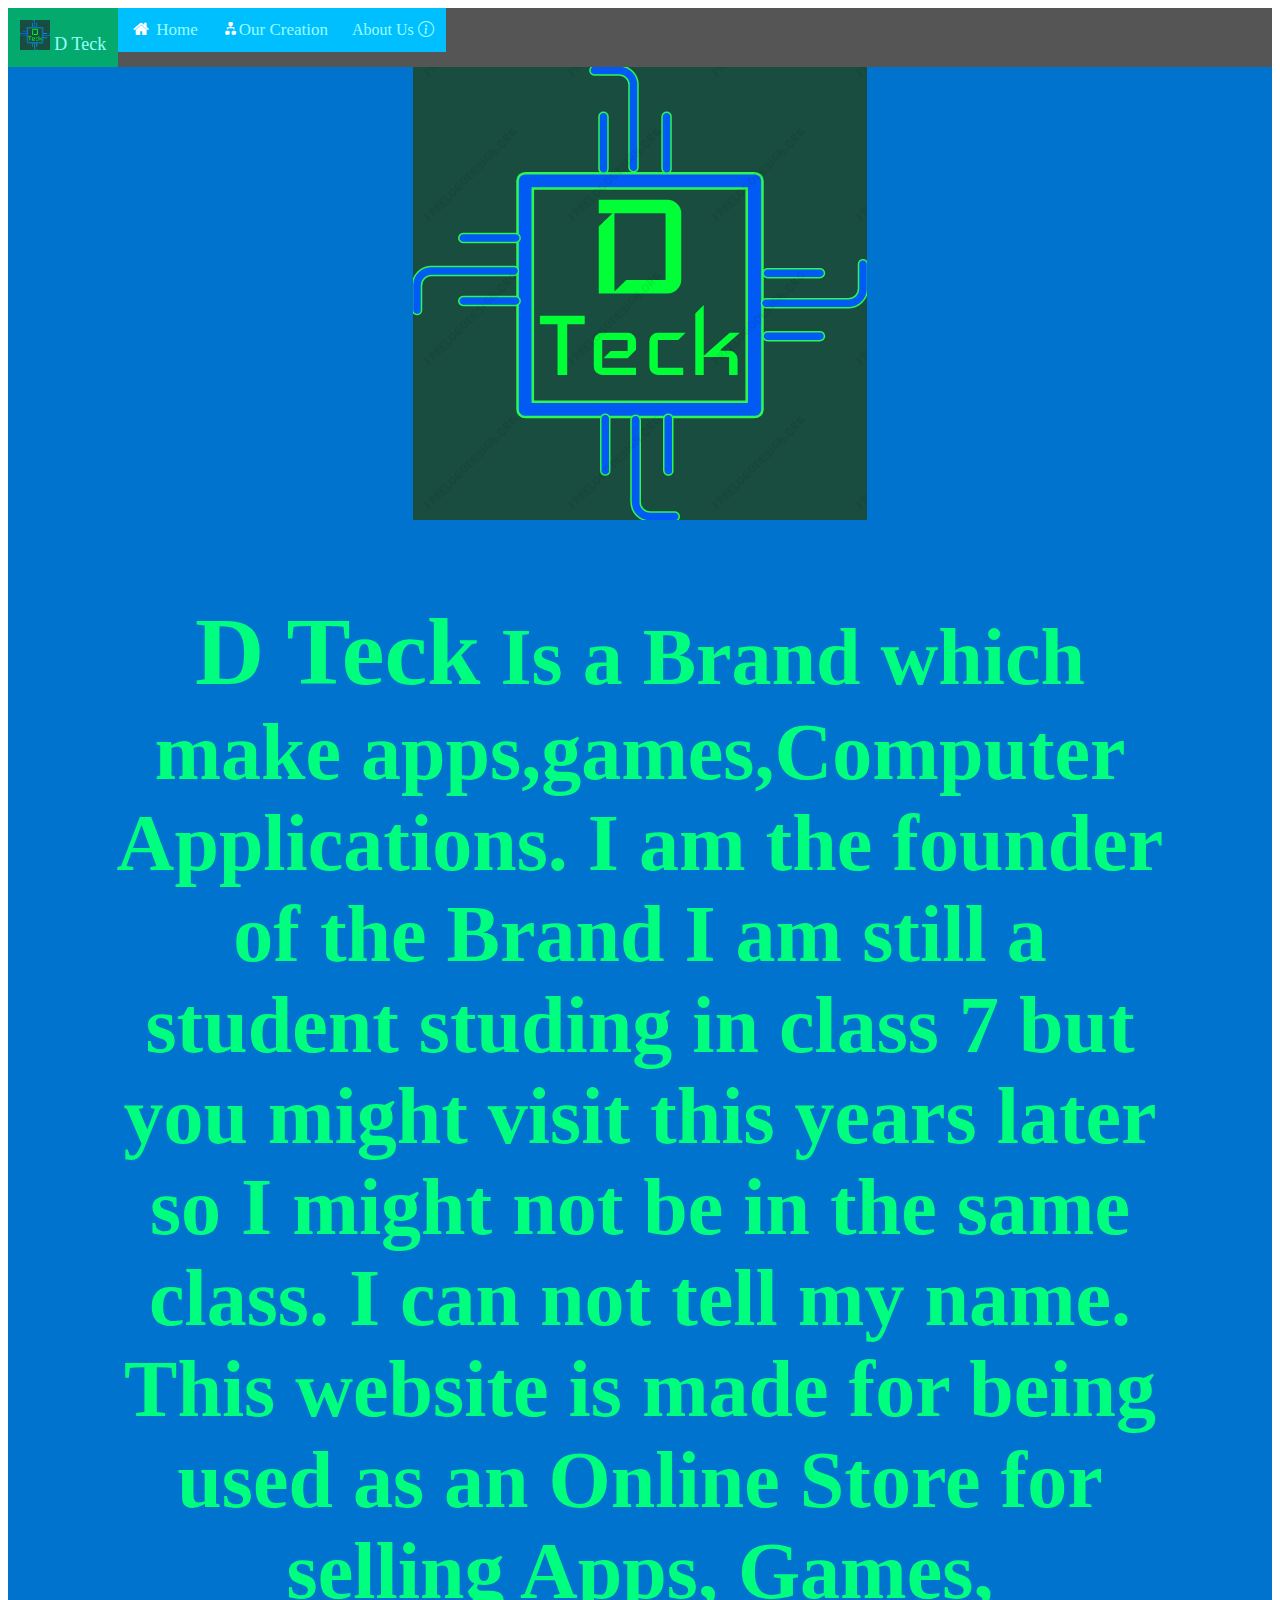
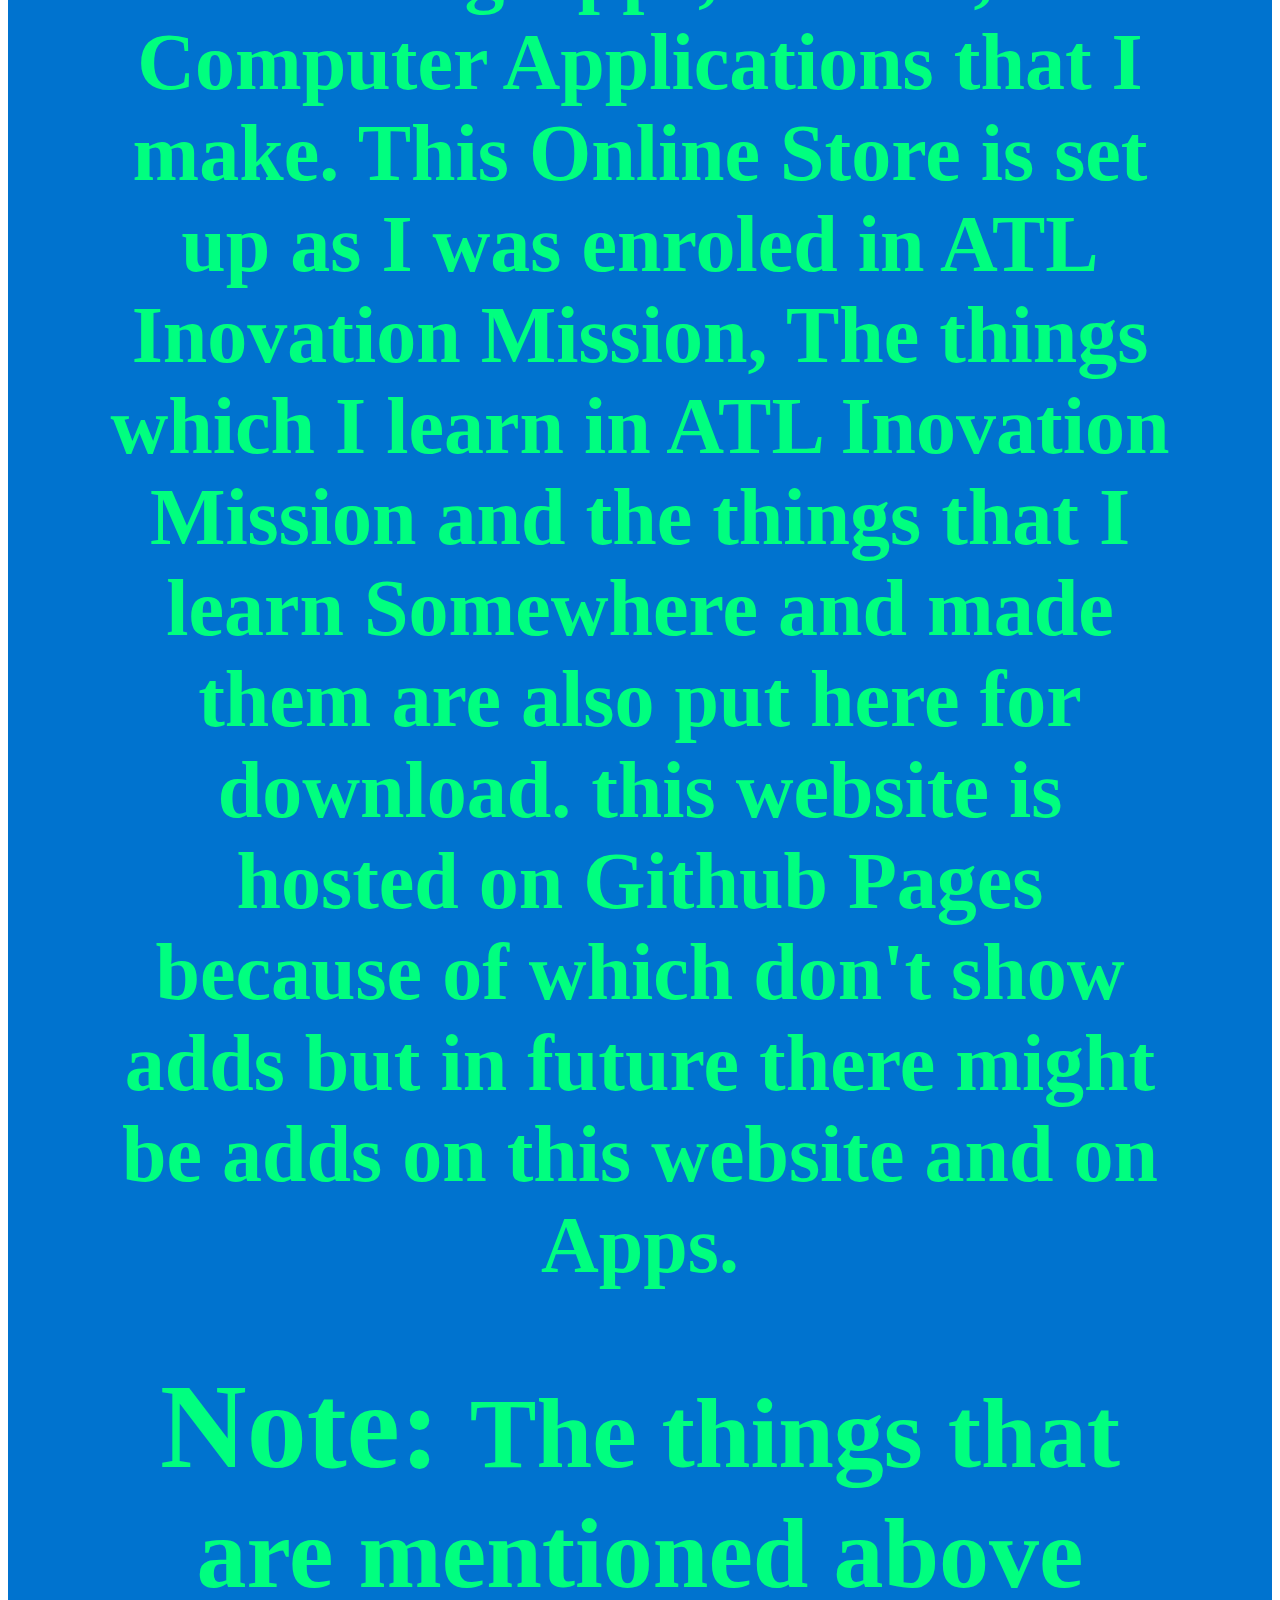
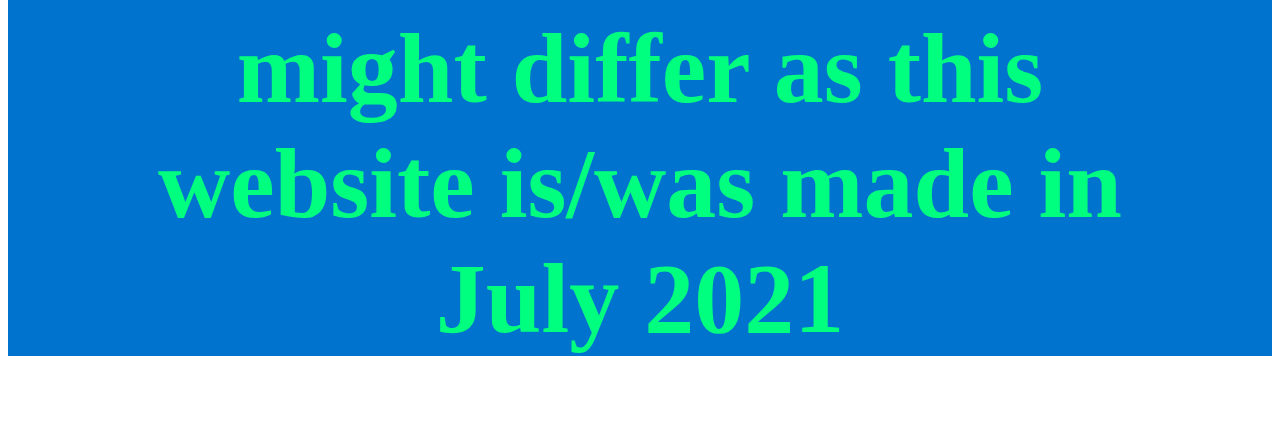
==== About Us.html @ 37e19cd1 "first commit" ====
<!DOCTYPE html>
<html lang="en">
<head>
    <meta charset="UTF-8">
    <meta http-equiv="X-UA-Compatible" content="IE=edge">
    <meta name="viewport" content="width=device-width, initial-scale=1.0">
    <title>D Teck - Our Creations</title>
    <link rel="stylesheet" href="https://cdnjs.cloudflare.com/ajax/libs/font-awesome/4.7.0/css/font-awesome.min.css">
    <link rel="stylesheet" href="style.css">
    <link rel="stylesheet" href="https://cdn.jsdelivr.net/npm/bootstrap-icons@1.5.0/font/bootstrap-icons.css">
    <link href="https://cdn.jsdelivr.net/npm/bootstrap@5.0.2/dist/css/bootstrap.min.css" rel="stylesheet" integrity="sha384-EVSTQN3/azprG1Anm3QDgpJLIm9Nao0Yz1ztcQTwFspd3yD65VohhpuuCOmLASjC" crossorigin="anonymous">
    <script src="https://cdn.jsdelivr.net/npm/bootstrap@5.0.2/dist/js/bootstrap.bundle.min.js" integrity="sha384-MrcW6ZMFYlzcLA8Nl+NtUVF0sA7MsXsP1UyJoMp4YLEuNSfAP+JcXn/tWtIaxVXM" crossorigin="anonymous"></script>
    <link rel="icon" type="image/ico" href="D Teck Logo.png">
</head>
<body>
    <nav>
        <div class="navbar">
            <a class="active" href="index.html">
                <img src="D Teck Logo.png" width="30" height="30" class="d-inline-block align-top" alt="D Teck Logo" loading="lazy">
                <font face="Monaco, Didot" color=#9AFEFF size=4>D Teck</font> 
              </a>
            <a align=left class="active3" href="index.html"><i class="fa fa-fw fa-home"></i> <font color=#9AFEFF>Home</font></a>
            <a align=left class="active3" href="Our Creation.html"><i class="bi bi-diagram-2-fill"></i><font color=#9AFEFF>Our Creation</font></a>
            <a align=left class="active3" href="About Us"><font color=#9AFEFF size=3.5>About Us <i class="bi bi-info-circle"></i></font></a>
        </div>
    </nav>
    <main >
        <div style="padding-left: 100px; padding-right: 100px; background-color: #0073cf;" >
            <div align=center><img  src="D Teck Logo.png" alt="D Teck Logo"></div>
            <br>
            <font color=#00ff7f>
                <h1 align=center style="font-family:Georgia, 'Times New Roman', Times, serif; font-size: 80px;"><big>D Teck</big> Is a Brand which make apps,games,Computer Applications. I am the founder of the Brand I am still a student studing in class 7 but you might visit this years later so I might not be in the same class. I can not tell my name. This website is made for being used as an Online Store for selling Apps, Games, Computer Applications that I make. This Online Store is set up as I was enroled in ATL Inovation Mission, The things which I learn in ATL Inovation Mission and the things that I learn Somewhere and made them are also put here for download. this website is hosted on Github Pages because of which don't show adds but in future there might be adds on this website and on Apps. </h1>
            <h1 align=center style="font-family:Georgia, 'Times New Roman', Times, serif; font-size: 100px;"><Big>Note: </Big> The things that are mentioned above might differ as this website is/was made in July 2021 </h1>
            </font>
        </div>
    </main>
        <font id="aboutUs" color=#0073cf >
            
        </font>
</body>
</html>
---- style.css ----
/* Style the navigation bar */
.navbar {
  width: 100%;
  background-color: #555;
  overflow: auto;
}

/* Navbar links */
.navbar a {
  float: left;
  text-align: center;
  padding: 12px;
  color: white;
  text-decoration: none;
  font-size: 17px;
}

/* Navbar links on mouse-over */
.navbar a:hover {
  background-color: #2E8B57;
}

/* Current/active navbar link */
.active {
  background-color: #04AA6D;
}

.active2 {
    background-color: #157DEC;
  }

.active3 {
  background-color: #00BFFF;
}


/* Add responsiveness - will automatically display the navbar vertically instead of horizontally on screens less than 500 pixels */
@media screen and (max-width: 500px) {
  .navbar a {
    float: none;
    display: block;
  }
}
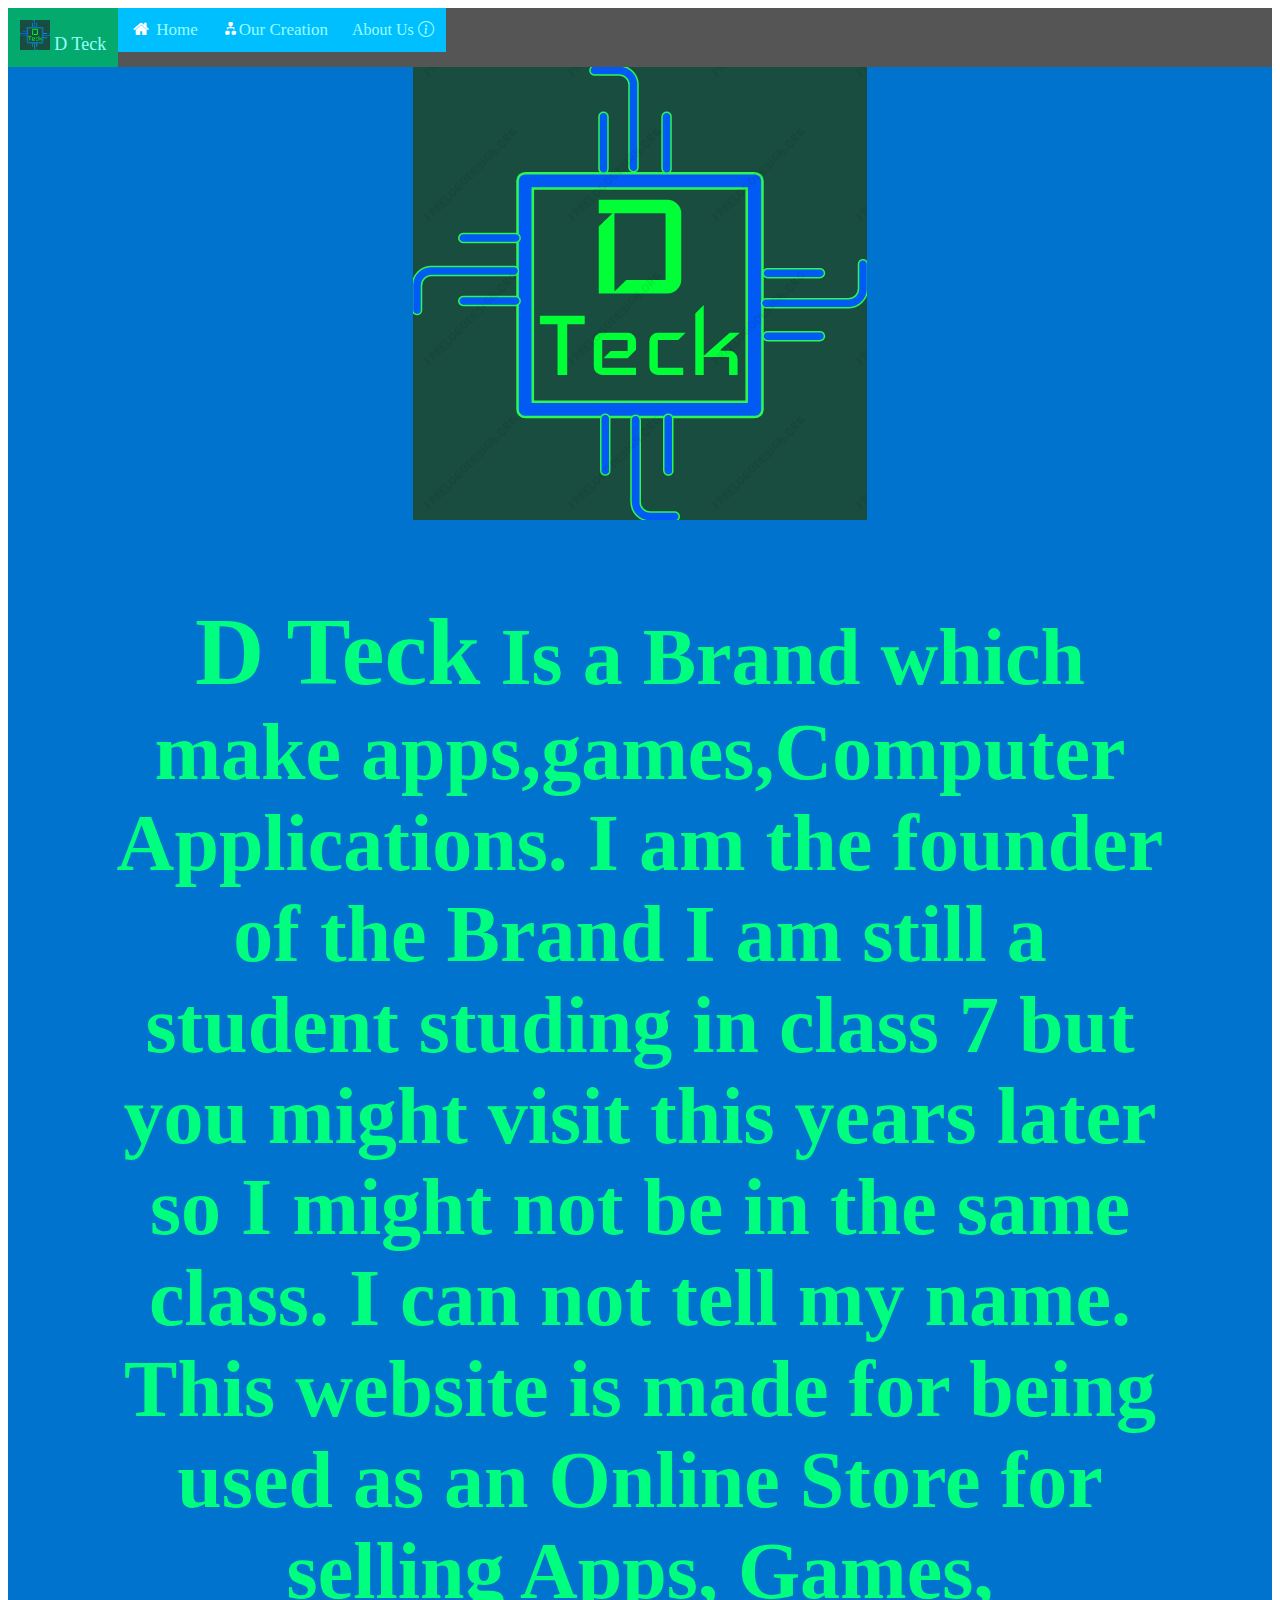
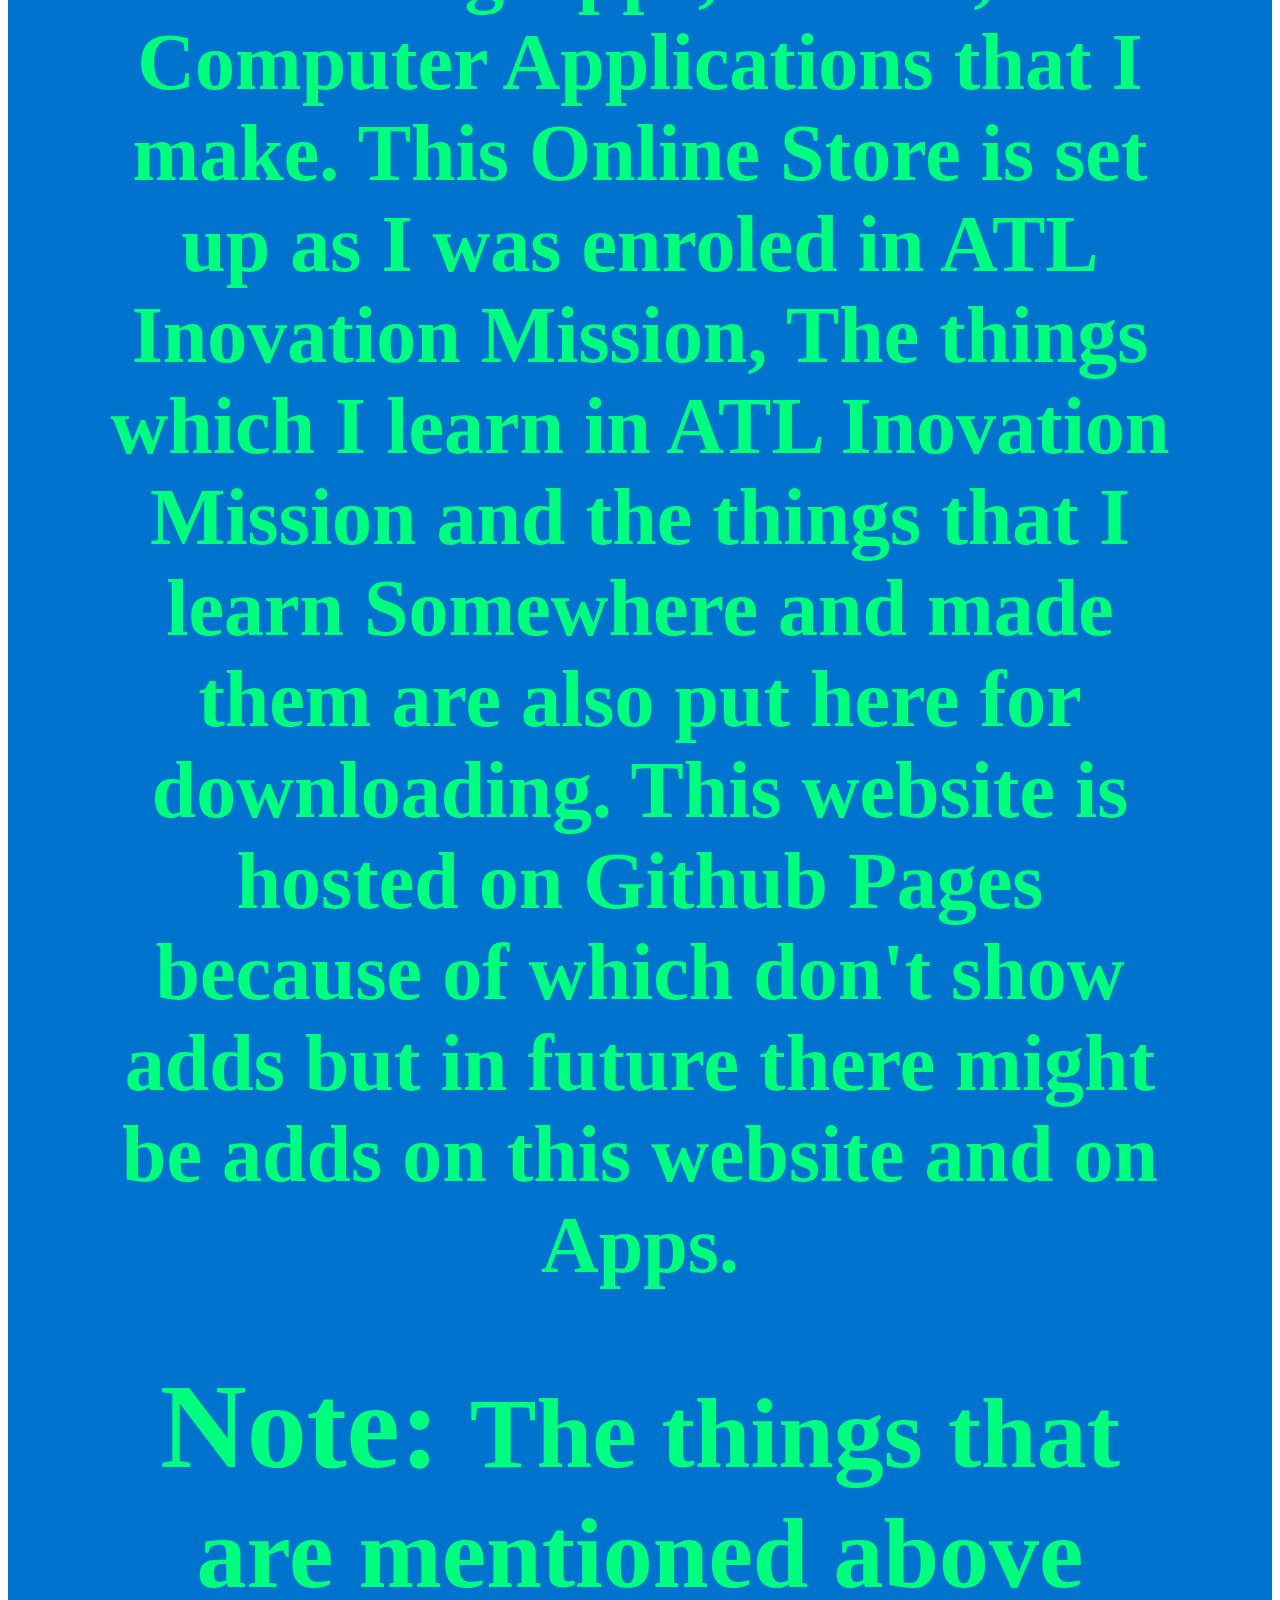
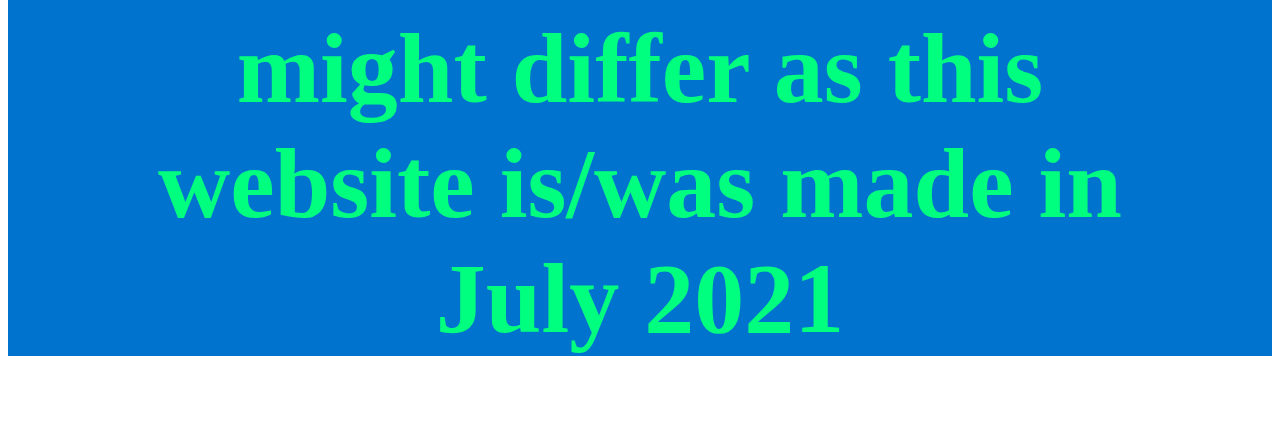
==== commit ef98defb: "Update About Us.html" ====
--- a/About Us.html
+++ b/About Us.html
@@ -29,7 +29,7 @@
             <div align=center><img  src="D Teck Logo.png" alt="D Teck Logo"></div>
             <br>
             <font color=#00ff7f>
-                <h1 align=center style="font-family:Georgia, 'Times New Roman', Times, serif; font-size: 80px;"><big>D Teck</big> Is a Brand which make apps,games,Computer Applications. I am the founder of the Brand I am still a student studing in class 7 but you might visit this years later so I might not be in the same class. I can not tell my name. This website is made for being used as an Online Store for selling Apps, Games, Computer Applications that I make. This Online Store is set up as I was enroled in ATL Inovation Mission, The things which I learn in ATL Inovation Mission and the things that I learn Somewhere and made them are also put here for download. this website is hosted on Github Pages because of which don't show adds but in future there might be adds on this website and on Apps. </h1>
+                <h1 align=center style="font-family:Georgia, 'Times New Roman', Times, serif; font-size: 80px;"><big>D Teck</big> Is a Brand which make apps,games,Computer Applications. I am the founder of the Brand I am still a student studing in class 7 but you might visit this years later so I might not be in the same class. I can not tell my name. This website is made for being used as an Online Store for selling Apps, Games, Computer Applications that I make. This Online Store is set up as I was enroled in ATL Inovation Mission, The things which I learn in ATL Inovation Mission and the things that I learn Somewhere and made them are also put here for downloading. This website is hosted on Github Pages because of which don't show adds but in future there might be adds on this website and on Apps. </h1>
             <h1 align=center style="font-family:Georgia, 'Times New Roman', Times, serif; font-size: 100px;"><Big>Note: </Big> The things that are mentioned above might differ as this website is/was made in July 2021 </h1>
             </font>
         </div>
@@ -38,4 +38,4 @@
             
         </font>
 </body>
-</html>+</html>
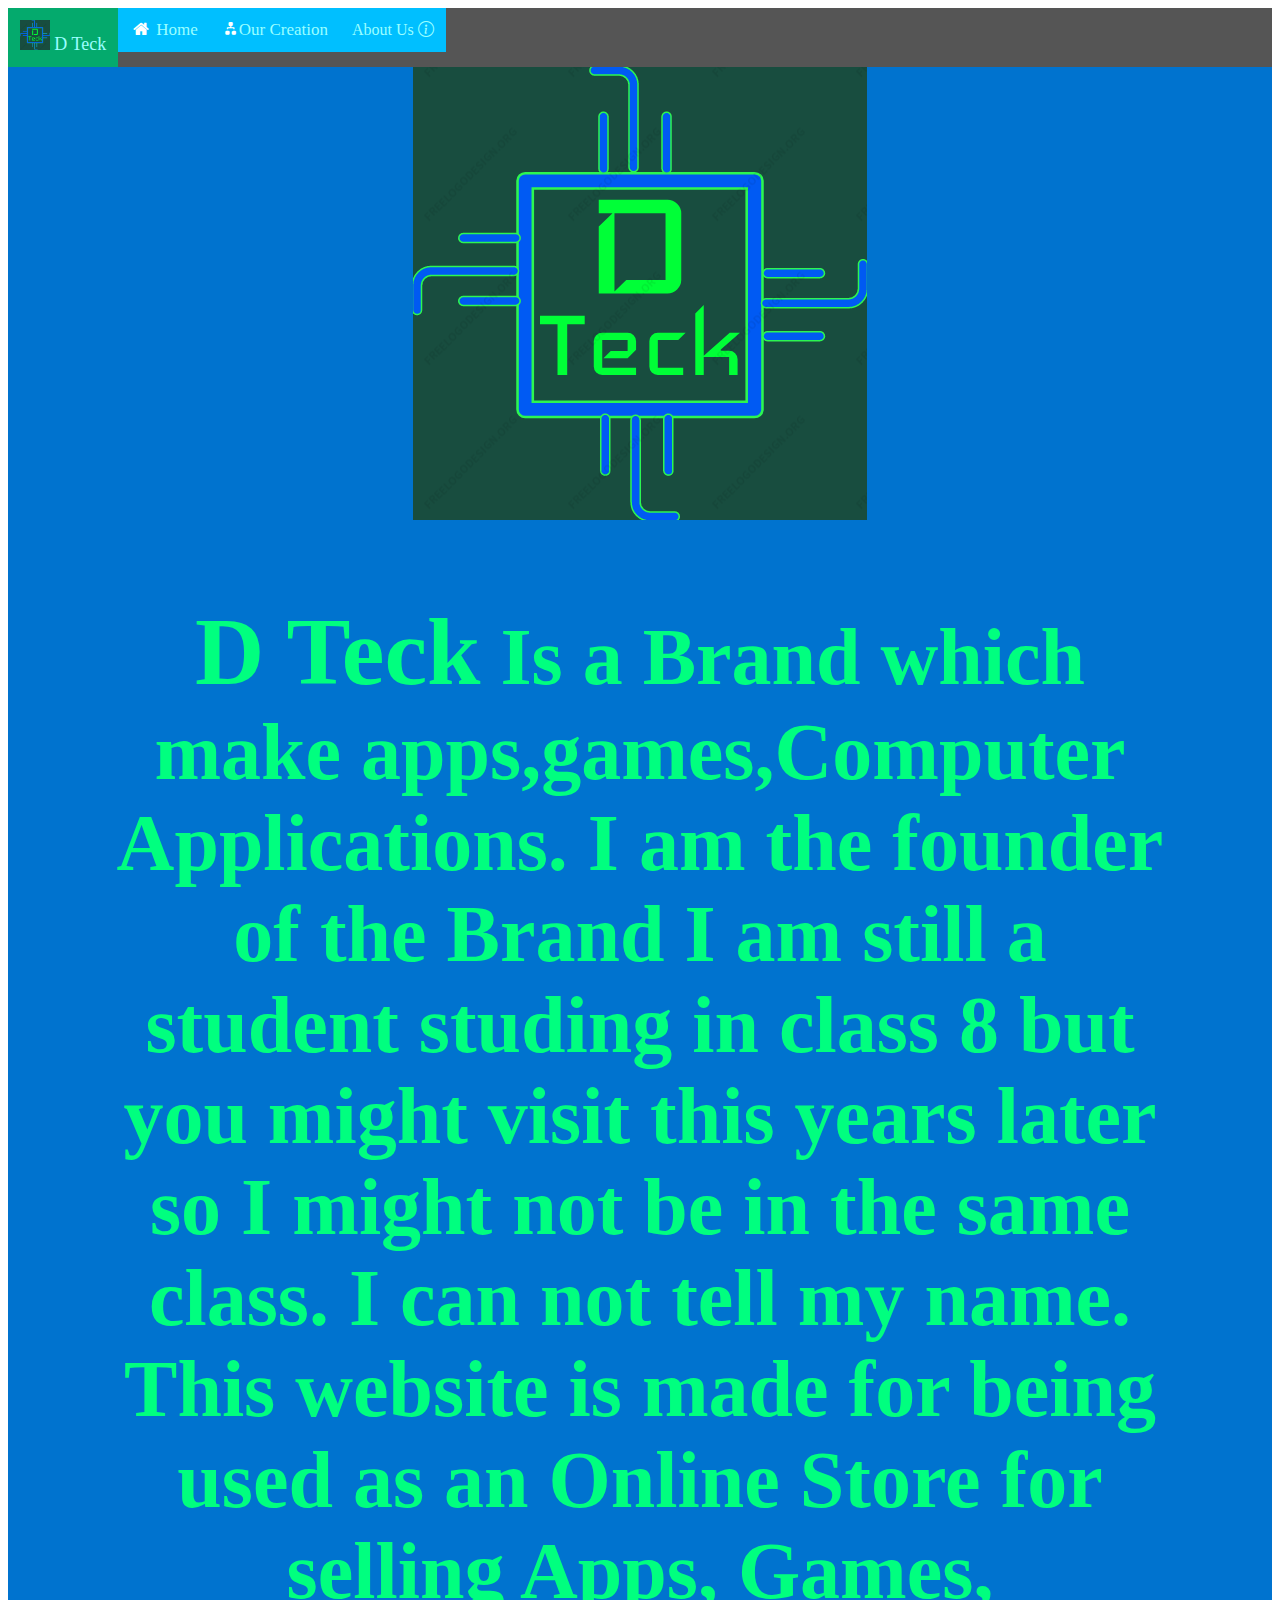
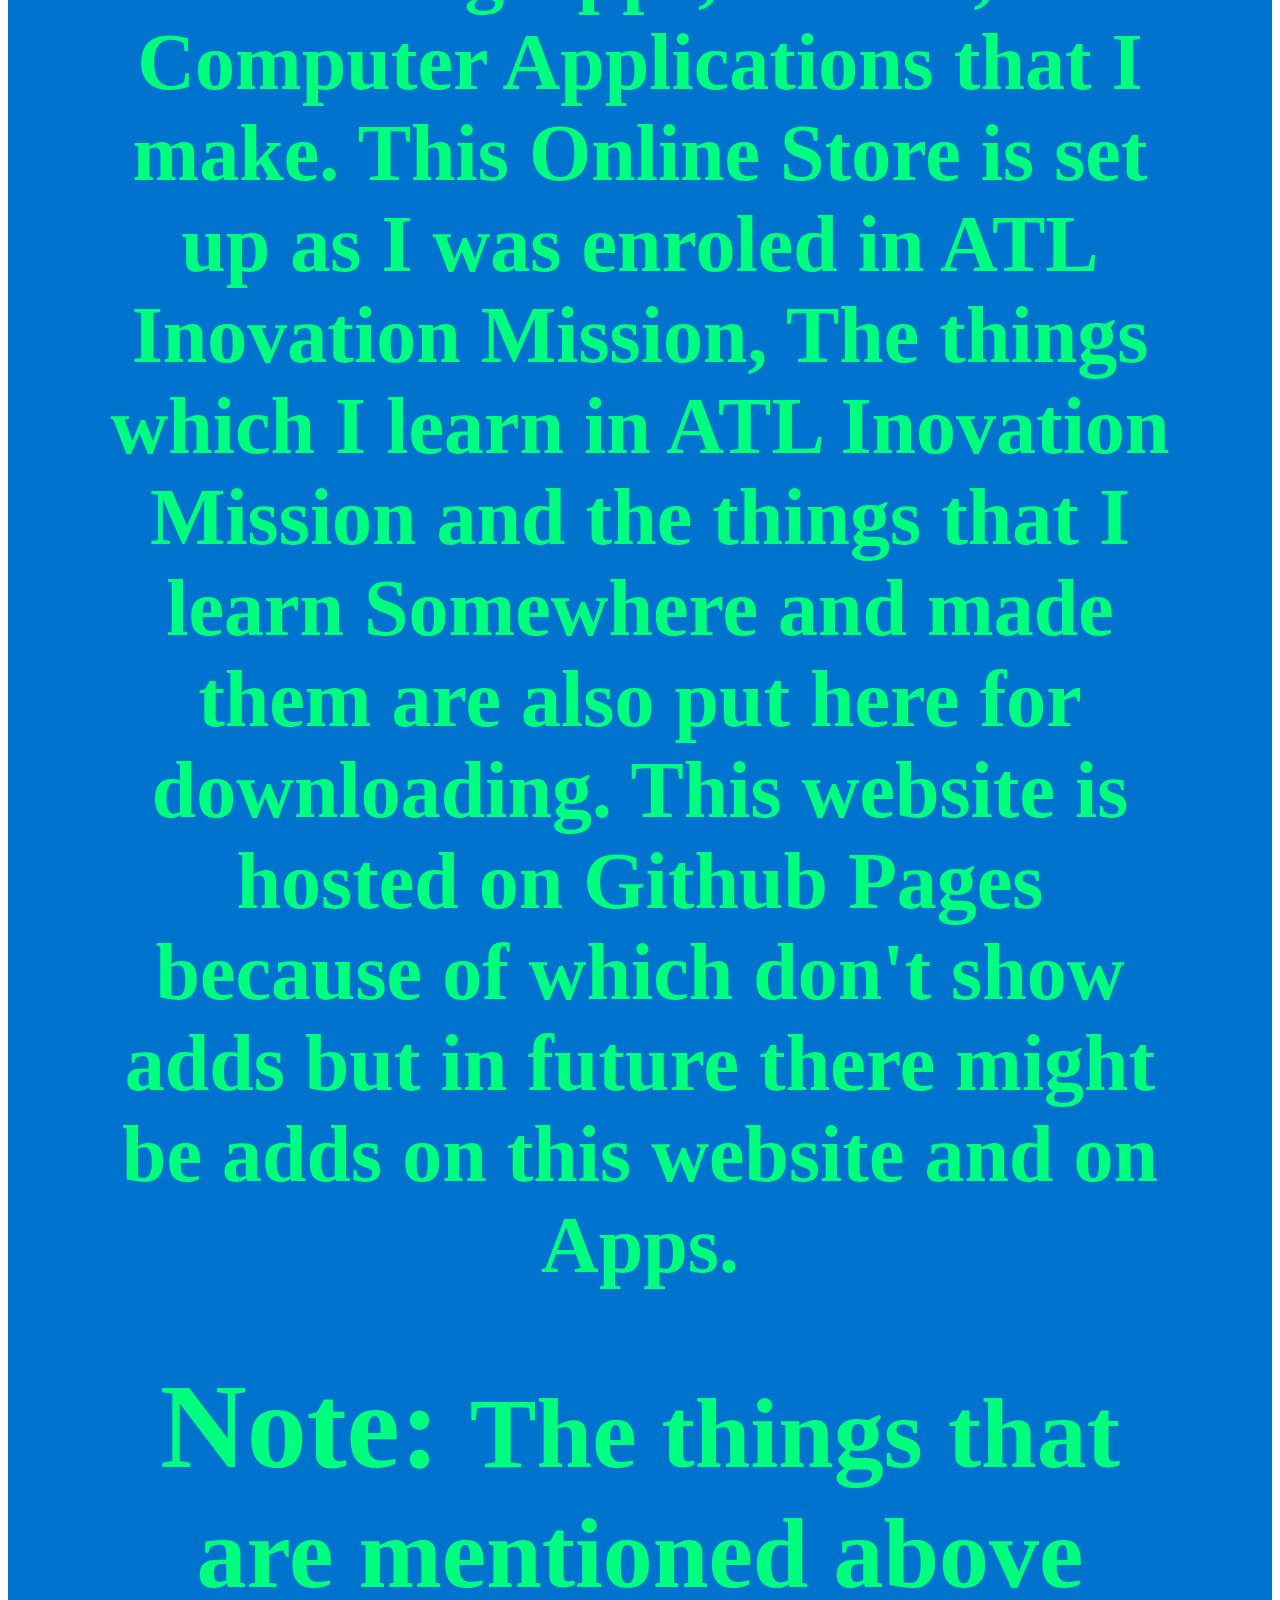
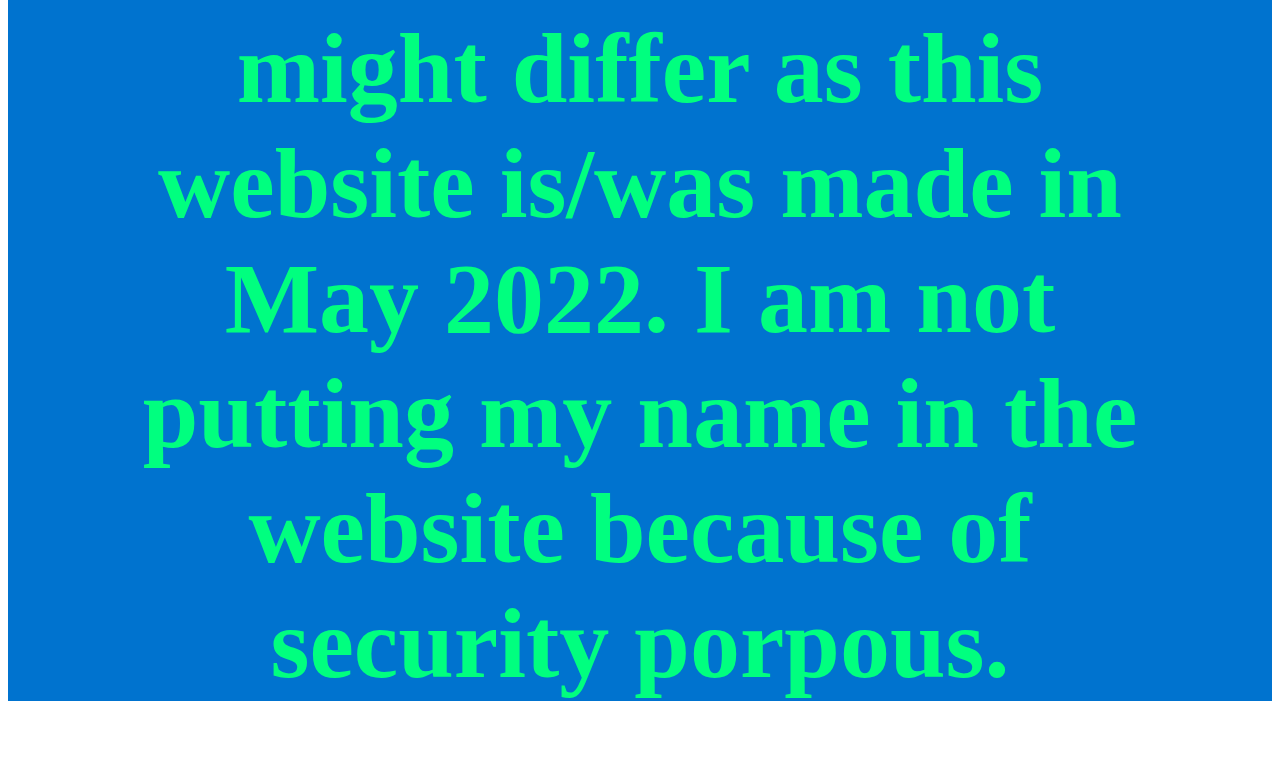
==== commit aa02ea76: "Update About Us.html" ====
--- a/About Us.html
+++ b/About Us.html
@@ -1,41 +1,41 @@
-<!DOCTYPE html>
-<html lang="en">
-<head>
-    <meta charset="UTF-8">
-    <meta http-equiv="X-UA-Compatible" content="IE=edge">
-    <meta name="viewport" content="width=device-width, initial-scale=1.0">
-    <title>D Teck - Our Creations</title>
-    <link rel="stylesheet" href="https://cdnjs.cloudflare.com/ajax/libs/font-awesome/4.7.0/css/font-awesome.min.css">
-    <link rel="stylesheet" href="style.css">
-    <link rel="stylesheet" href="https://cdn.jsdelivr.net/npm/bootstrap-icons@1.5.0/font/bootstrap-icons.css">
-    <link href="https://cdn.jsdelivr.net/npm/bootstrap@5.0.2/dist/css/bootstrap.min.css" rel="stylesheet" integrity="sha384-EVSTQN3/azprG1Anm3QDgpJLIm9Nao0Yz1ztcQTwFspd3yD65VohhpuuCOmLASjC" crossorigin="anonymous">
-    <script src="https://cdn.jsdelivr.net/npm/bootstrap@5.0.2/dist/js/bootstrap.bundle.min.js" integrity="sha384-MrcW6ZMFYlzcLA8Nl+NtUVF0sA7MsXsP1UyJoMp4YLEuNSfAP+JcXn/tWtIaxVXM" crossorigin="anonymous"></script>
-    <link rel="icon" type="image/ico" href="D Teck Logo.png">
-</head>
-<body>
-    <nav>
-        <div class="navbar">
-            <a class="active" href="index.html">
-                <img src="D Teck Logo.png" width="30" height="30" class="d-inline-block align-top" alt="D Teck Logo" loading="lazy">
-                <font face="Monaco, Didot" color=#9AFEFF size=4>D Teck</font> 
-              </a>
-            <a align=left class="active3" href="index.html"><i class="fa fa-fw fa-home"></i> <font color=#9AFEFF>Home</font></a>
-            <a align=left class="active3" href="Our Creation.html"><i class="bi bi-diagram-2-fill"></i><font color=#9AFEFF>Our Creation</font></a>
-            <a align=left class="active3" href="About Us"><font color=#9AFEFF size=3.5>About Us <i class="bi bi-info-circle"></i></font></a>
-        </div>
-    </nav>
-    <main >
-        <div style="padding-left: 100px; padding-right: 100px; background-color: #0073cf;" >
-            <div align=center><img  src="D Teck Logo.png" alt="D Teck Logo"></div>
-            <br>
-            <font color=#00ff7f>
-                <h1 align=center style="font-family:Georgia, 'Times New Roman', Times, serif; font-size: 80px;"><big>D Teck</big> Is a Brand which make apps,games,Computer Applications. I am the founder of the Brand I am still a student studing in class 7 but you might visit this years later so I might not be in the same class. I can not tell my name. This website is made for being used as an Online Store for selling Apps, Games, Computer Applications that I make. This Online Store is set up as I was enroled in ATL Inovation Mission, The things which I learn in ATL Inovation Mission and the things that I learn Somewhere and made them are also put here for downloading. This website is hosted on Github Pages because of which don't show adds but in future there might be adds on this website and on Apps. </h1>
-            <h1 align=center style="font-family:Georgia, 'Times New Roman', Times, serif; font-size: 100px;"><Big>Note: </Big> The things that are mentioned above might differ as this website is/was made in July 2021 </h1>
-            </font>
-        </div>
-    </main>
-        <font id="aboutUs" color=#0073cf >
-            
-        </font>
-</body>
-</html>
+<!DOCTYPE html>
+<html lang="en">
+<head>
+    <meta charset="UTF-8">
+    <meta http-equiv="X-UA-Compatible" content="IE=edge">
+    <meta name="viewport" content="width=device-width, initial-scale=1.0">
+    <title>D Teck - Our Creations</title>
+    <link rel="stylesheet" href="https://cdnjs.cloudflare.com/ajax/libs/font-awesome/4.7.0/css/font-awesome.min.css">
+    <link rel="stylesheet" href="style.css">
+    <link rel="stylesheet" href="https://cdn.jsdelivr.net/npm/bootstrap-icons@1.5.0/font/bootstrap-icons.css">
+    <link href="https://cdn.jsdelivr.net/npm/bootstrap@5.0.2/dist/css/bootstrap.min.css" rel="stylesheet" integrity="sha384-EVSTQN3/azprG1Anm3QDgpJLIm9Nao0Yz1ztcQTwFspd3yD65VohhpuuCOmLASjC" crossorigin="anonymous">
+    <script src="https://cdn.jsdelivr.net/npm/bootstrap@5.0.2/dist/js/bootstrap.bundle.min.js" integrity="sha384-MrcW6ZMFYlzcLA8Nl+NtUVF0sA7MsXsP1UyJoMp4YLEuNSfAP+JcXn/tWtIaxVXM" crossorigin="anonymous"></script>
+    <link rel="icon" type="image/ico" href="D Teck Logo.png">
+</head>
+<body>
+    <nav>
+        <div class="navbar">
+            <a class="active" href="index.html">
+                <img src="D Teck Logo.png" width="30" height="30" class="d-inline-block align-top" alt="D Teck Logo" loading="lazy">
+                <font face="Monaco, Didot" color=#9AFEFF size=4>D Teck</font> 
+              </a>
+            <a align=left class="active3" href="index.html"><i class="fa fa-fw fa-home"></i> <font color=#9AFEFF>Home</font></a>
+            <a align=left class="active3" href="Our Creation.html"><i class="bi bi-diagram-2-fill"></i><font color=#9AFEFF>Our Creation</font></a>
+            <a align=left class="active3" href="About Us"><font color=#9AFEFF size=3.5>About Us <i class="bi bi-info-circle"></i></font></a>
+        </div>
+    </nav>
+    <main >
+        <div style="padding-left: 100px; padding-right: 100px; background-color: #0073cf;" >
+            <div align=center><img  src="D Teck Logo.png" alt="D Teck Logo"></div>
+            <br>
+            <font color=#00ff7f>
+                <h1 align=center style="font-family:Georgia, 'Times New Roman', Times, serif; font-size: 80px;"><big>D Teck</big> Is a Brand which make apps,games,Computer Applications. I am the founder of the Brand I am still a student studing in class 8 but you might visit this years later so I might not be in the same class. I can not tell my name. This website is made for being used as an Online Store for selling Apps, Games, Computer Applications that I make. This Online Store is set up as I was enroled in ATL Inovation Mission, The things which I learn in ATL Inovation Mission and the things that I learn Somewhere and made them are also put here for downloading. This website is hosted on Github Pages because of which don't show adds but in future there might be adds on this website and on Apps. </h1>
+            <h1 align=center style="font-family:Georgia, 'Times New Roman', Times, serif; font-size: 100px;"><Big>Note: </Big> The things that are mentioned above might differ as this website is/was made in May 2022. I am not putting my name in the website because of security porpous. </h1>
+            </font>
+        </div>
+    </main>
+        <font id="aboutUs" color=#0073cf >
+            
+        </font>
+</body>
+</html>
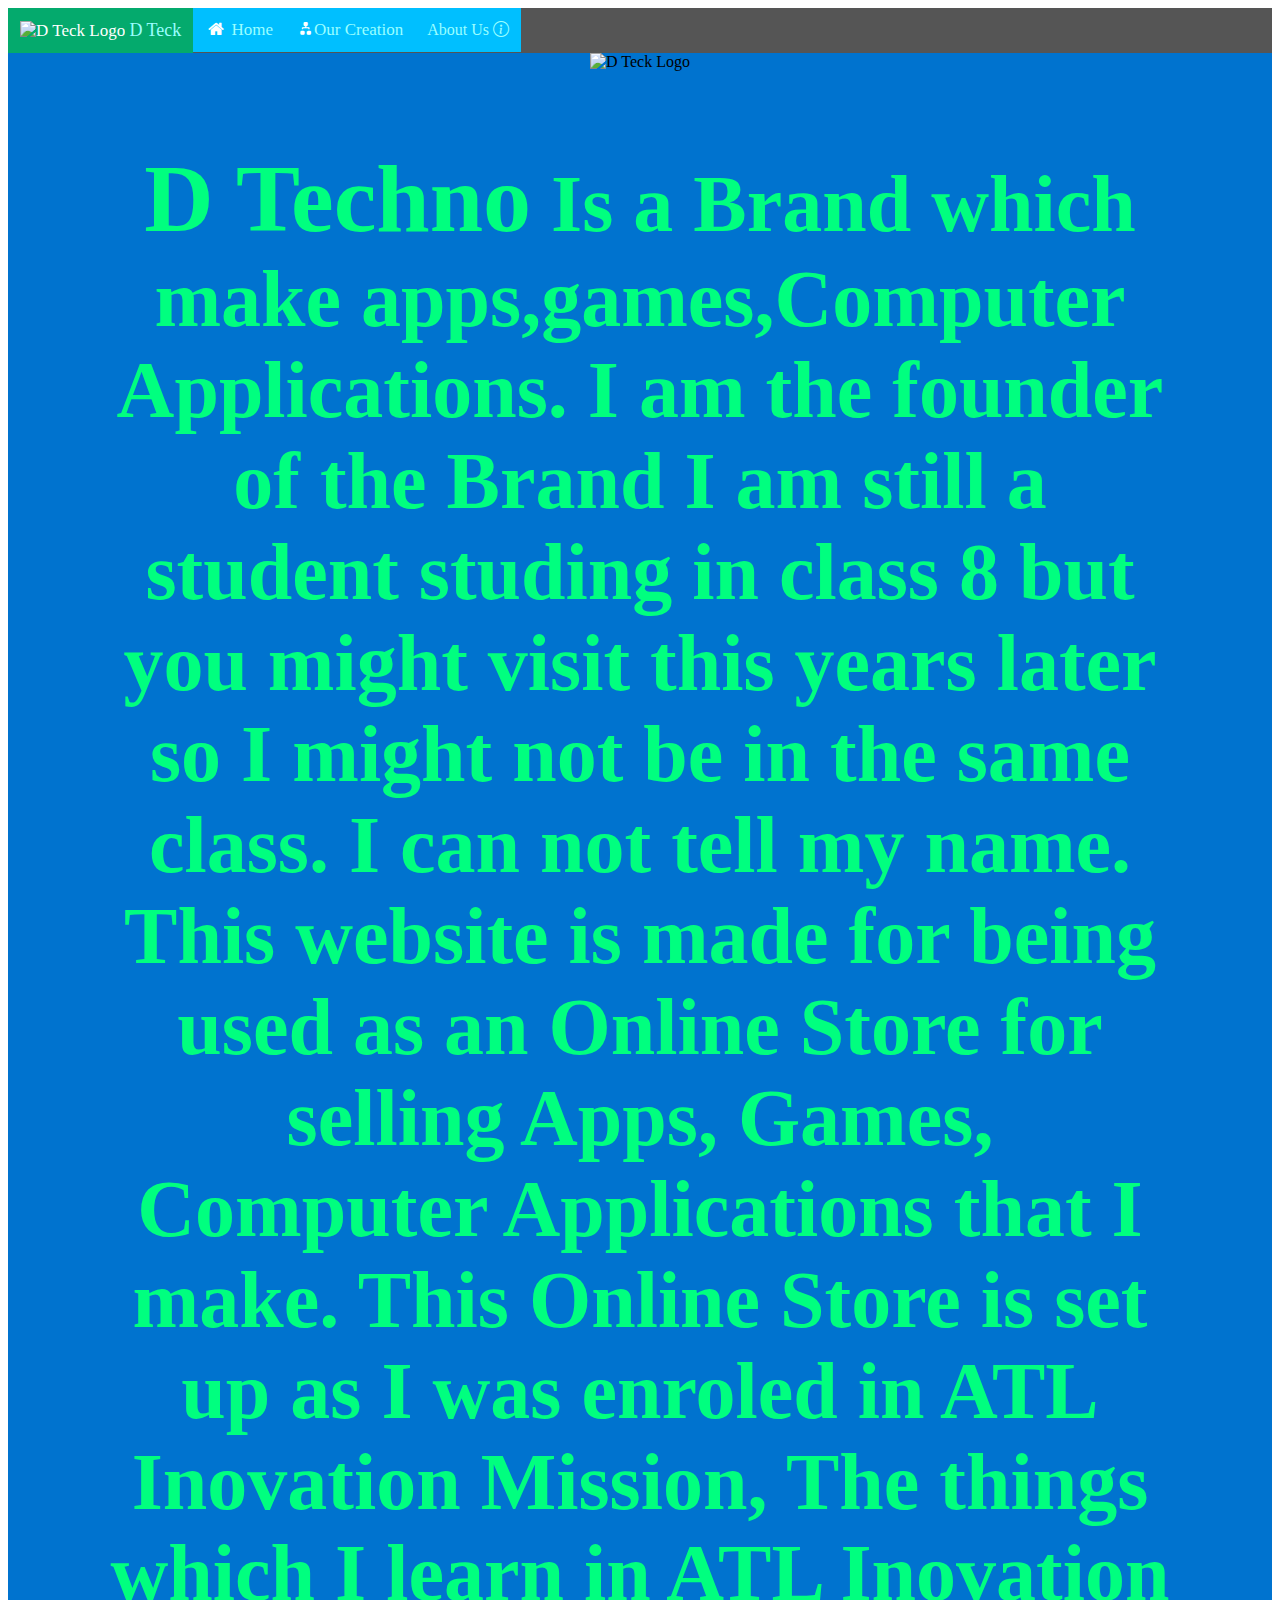
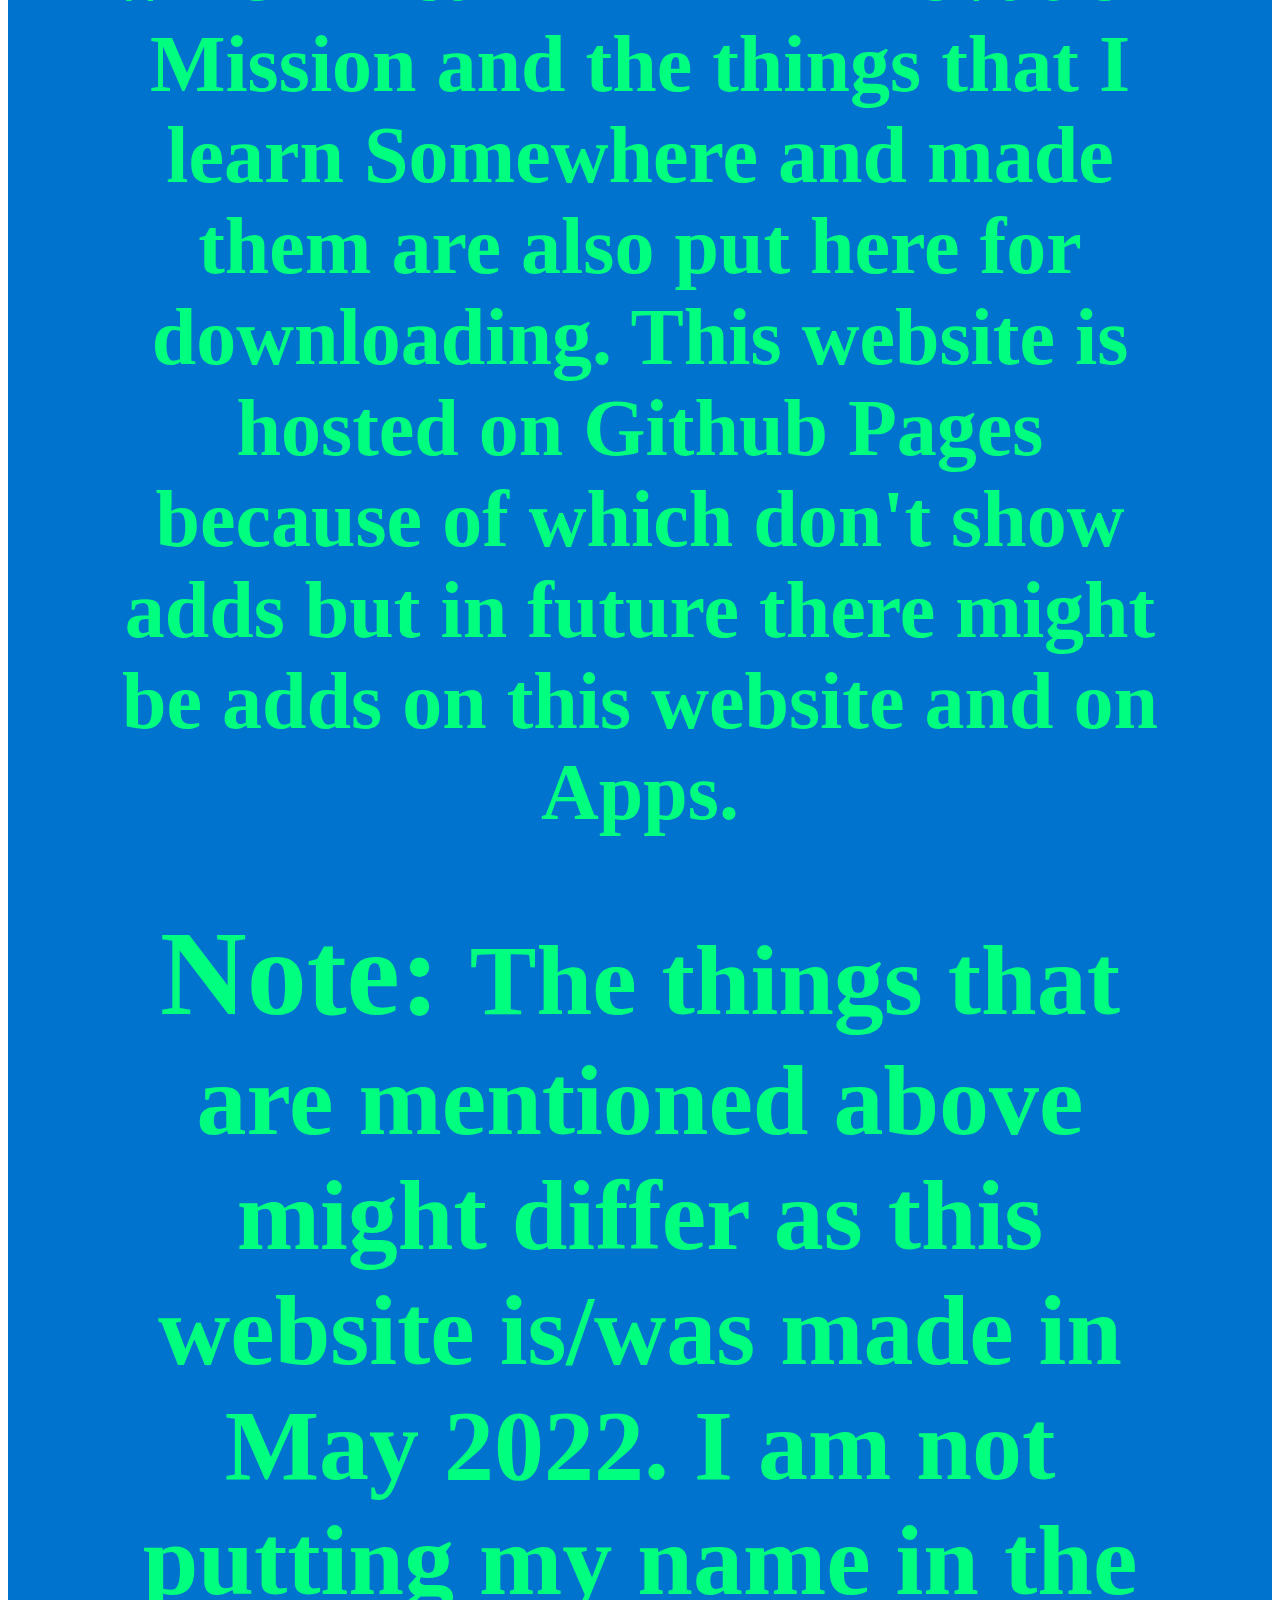
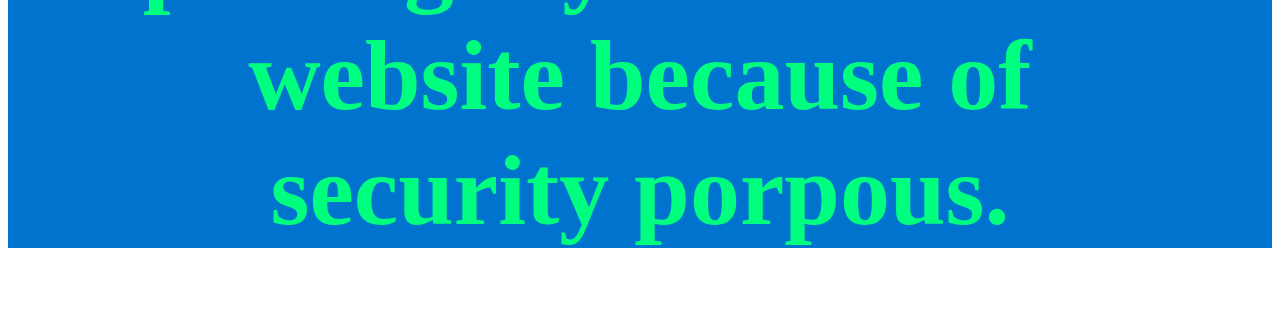
==== commit fa6f2a17: "Update About Us.html" ====
--- a/About Us.html
+++ b/About Us.html
@@ -29,7 +29,7 @@
             <div align=center><img  src="D Teck Logo.png" alt="D Teck Logo"></div>
             <br>
             <font color=#00ff7f>
-                <h1 align=center style="font-family:Georgia, 'Times New Roman', Times, serif; font-size: 80px;"><big>D Teck</big> Is a Brand which make apps,games,Computer Applications. I am the founder of the Brand I am still a student studing in class 8 but you might visit this years later so I might not be in the same class. I can not tell my name. This website is made for being used as an Online Store for selling Apps, Games, Computer Applications that I make. This Online Store is set up as I was enroled in ATL Inovation Mission, The things which I learn in ATL Inovation Mission and the things that I learn Somewhere and made them are also put here for downloading. This website is hosted on Github Pages because of which don't show adds but in future there might be adds on this website and on Apps. </h1>
+                <h1 align=center style="font-family:Georgia, 'Times New Roman', Times, serif; font-size: 80px;"><big>D Techno</big> Is a Brand which make apps,games,Computer Applications. I am the founder of the Brand I am still a student studing in class 8 but you might visit this years later so I might not be in the same class. I can not tell my name. This website is made for being used as an Online Store for selling Apps, Games, Computer Applications that I make. This Online Store is set up as I was enroled in ATL Inovation Mission, The things which I learn in ATL Inovation Mission and the things that I learn Somewhere and made them are also put here for downloading. This website is hosted on Github Pages because of which don't show adds but in future there might be adds on this website and on Apps. </h1>
             <h1 align=center style="font-family:Georgia, 'Times New Roman', Times, serif; font-size: 100px;"><Big>Note: </Big> The things that are mentioned above might differ as this website is/was made in May 2022. I am not putting my name in the website because of security porpous. </h1>
             </font>
         </div>
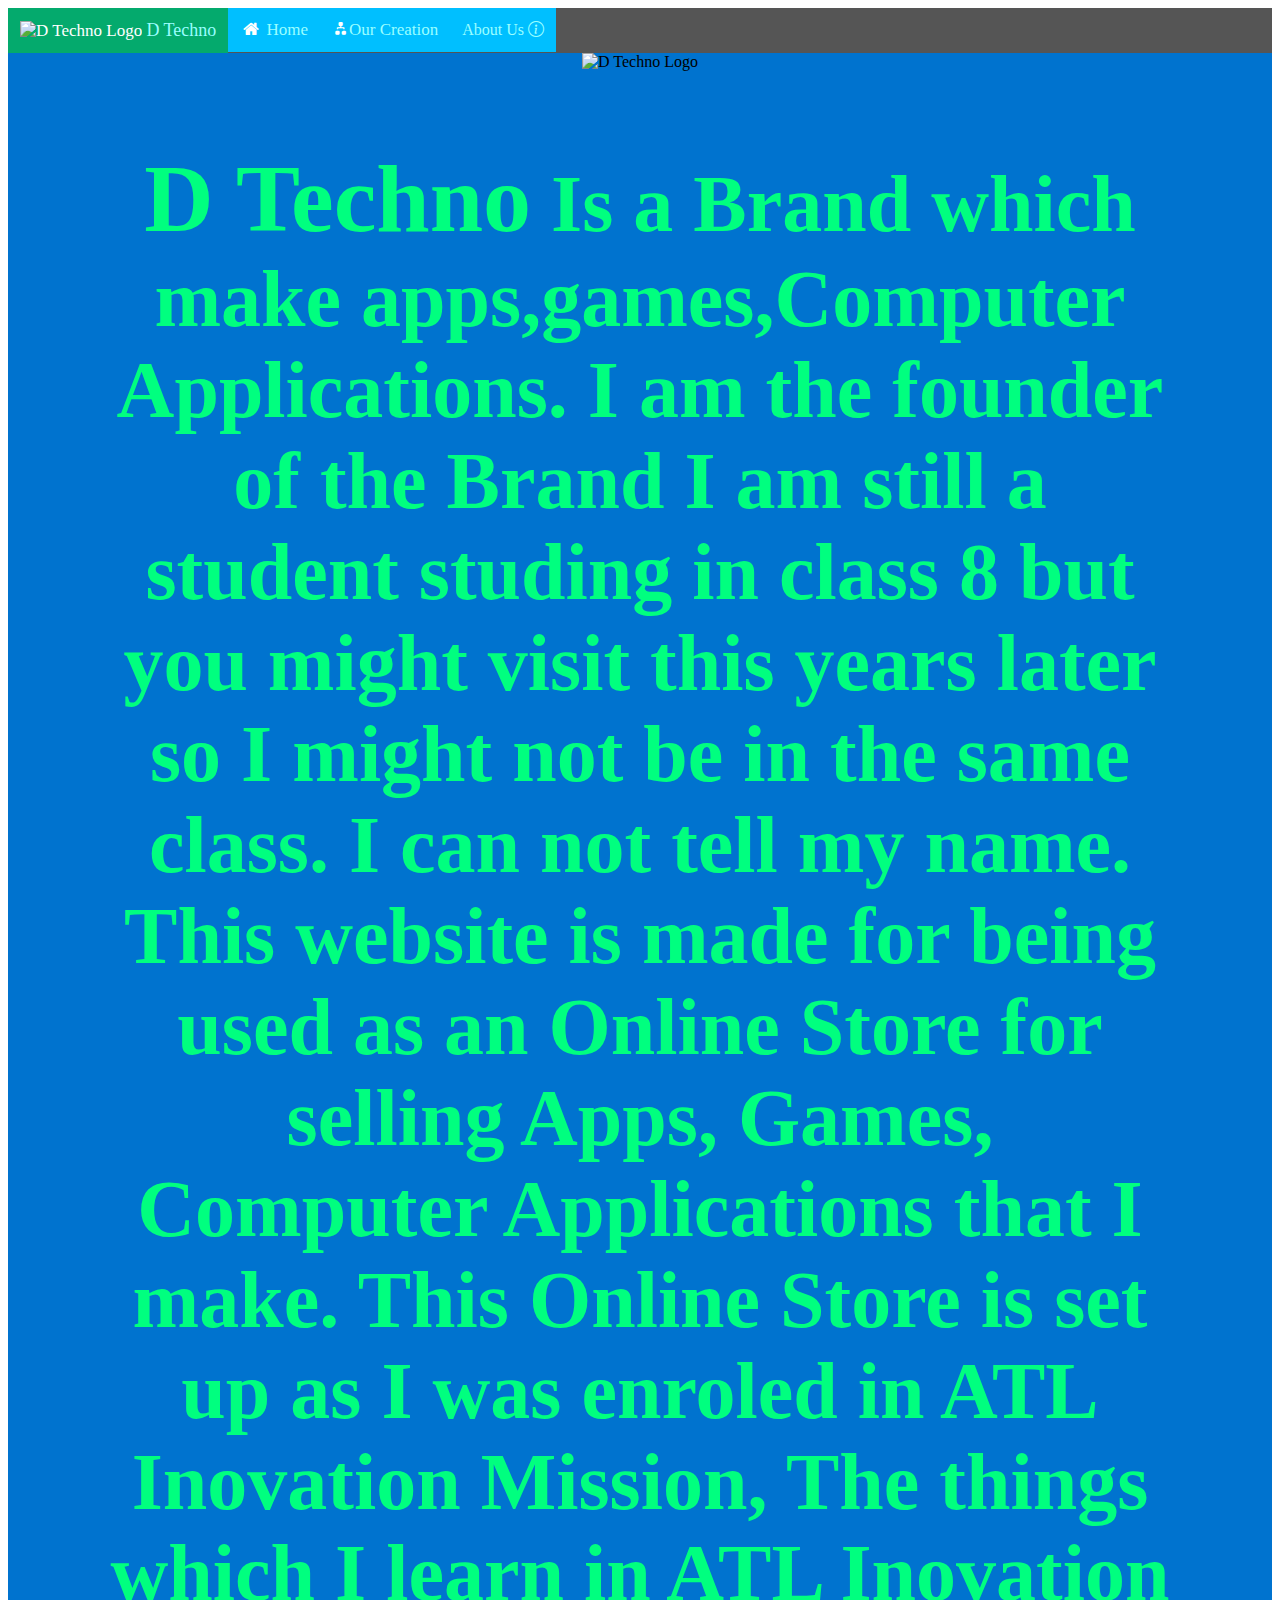
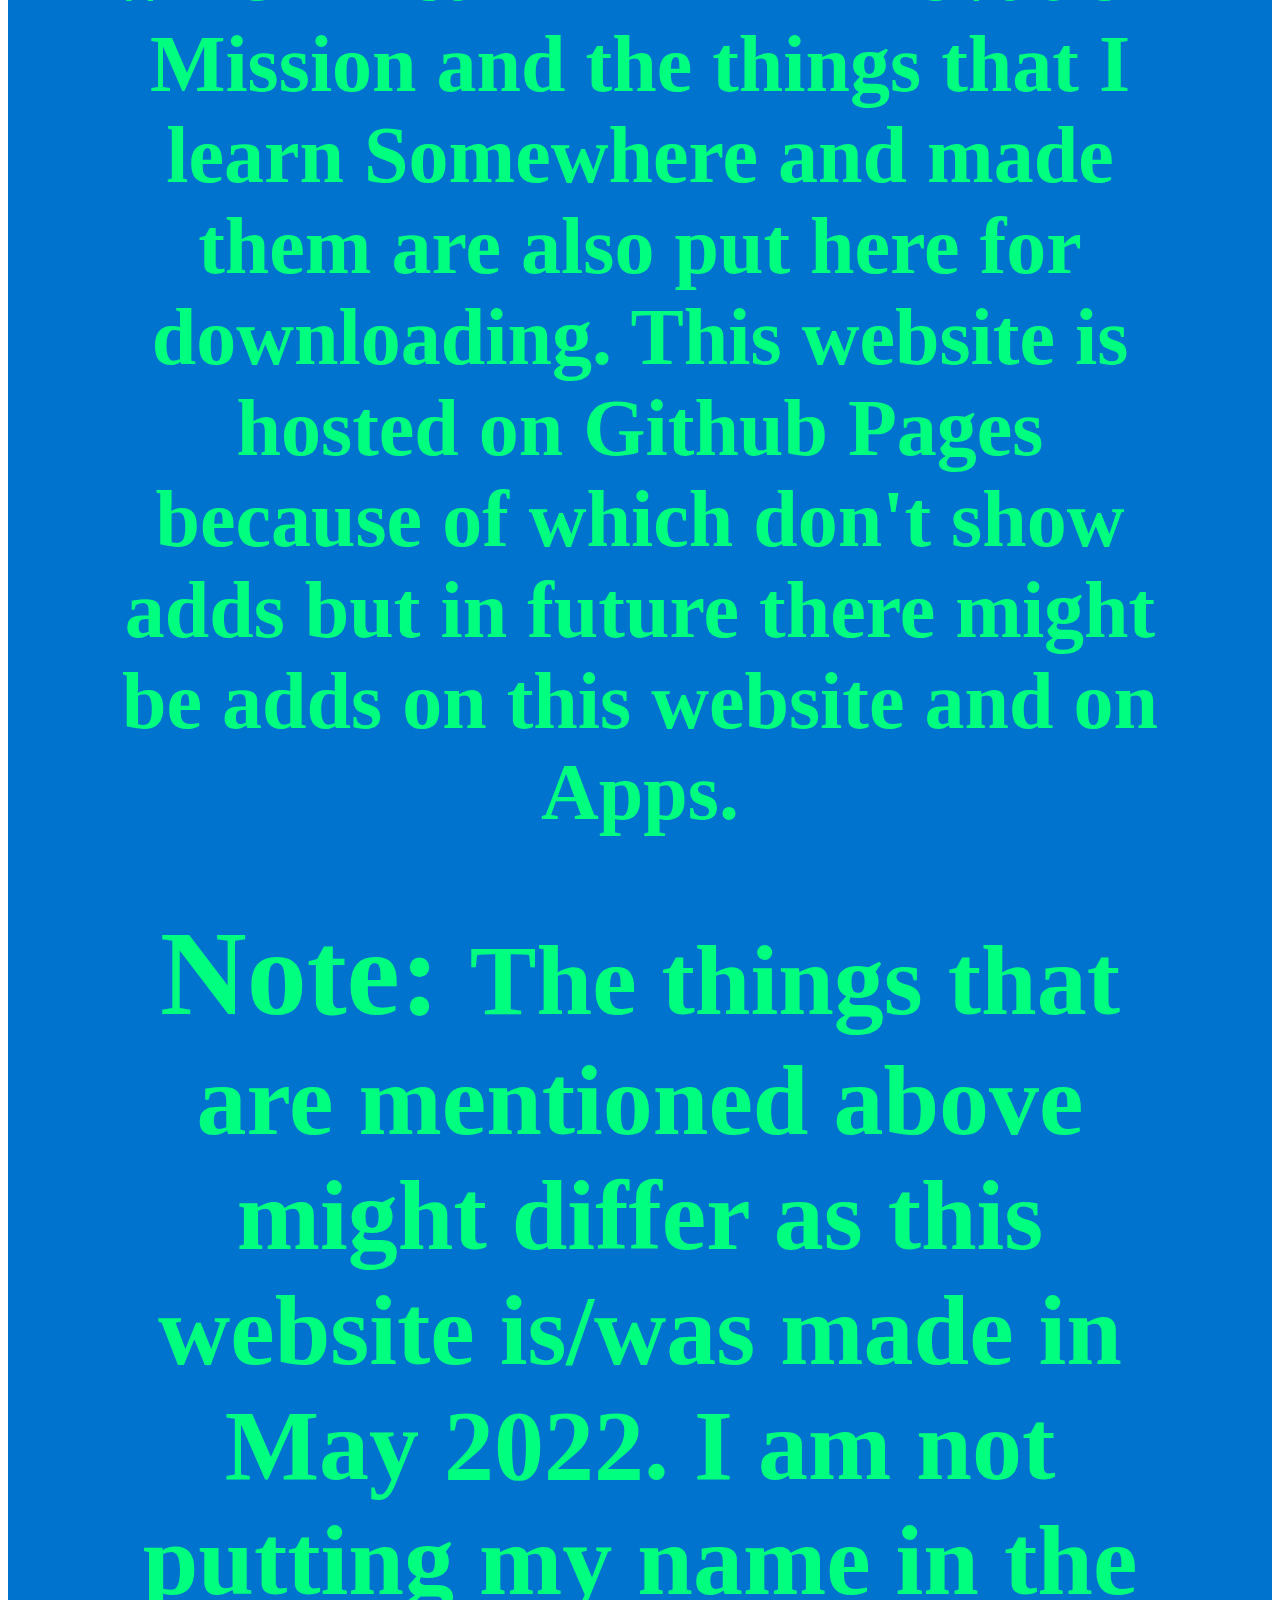
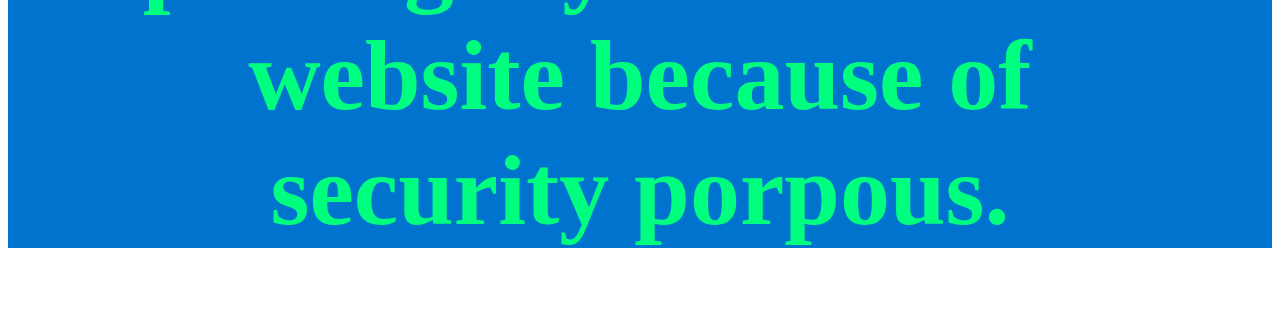
==== commit 53562a1e: "Update About Us.html" ====
--- a/About Us.html
+++ b/About Us.html
@@ -4,20 +4,20 @@
     <meta charset="UTF-8">
     <meta http-equiv="X-UA-Compatible" content="IE=edge">
     <meta name="viewport" content="width=device-width, initial-scale=1.0">
-    <title>D Teck - Our Creations</title>
+    <title>D Techno - Our Creations</title>
     <link rel="stylesheet" href="https://cdnjs.cloudflare.com/ajax/libs/font-awesome/4.7.0/css/font-awesome.min.css">
     <link rel="stylesheet" href="style.css">
     <link rel="stylesheet" href="https://cdn.jsdelivr.net/npm/bootstrap-icons@1.5.0/font/bootstrap-icons.css">
     <link href="https://cdn.jsdelivr.net/npm/bootstrap@5.0.2/dist/css/bootstrap.min.css" rel="stylesheet" integrity="sha384-EVSTQN3/azprG1Anm3QDgpJLIm9Nao0Yz1ztcQTwFspd3yD65VohhpuuCOmLASjC" crossorigin="anonymous">
     <script src="https://cdn.jsdelivr.net/npm/bootstrap@5.0.2/dist/js/bootstrap.bundle.min.js" integrity="sha384-MrcW6ZMFYlzcLA8Nl+NtUVF0sA7MsXsP1UyJoMp4YLEuNSfAP+JcXn/tWtIaxVXM" crossorigin="anonymous"></script>
-    <link rel="icon" type="image/ico" href="D Teck Logo.png">
+    <link rel="icon" type="image/ico" href=".png">
 </head>
 <body>
     <nav>
         <div class="navbar">
             <a class="active" href="index.html">
-                <img src="D Teck Logo.png" width="30" height="30" class="d-inline-block align-top" alt="D Teck Logo" loading="lazy">
-                <font face="Monaco, Didot" color=#9AFEFF size=4>D Teck</font> 
+                <img src=".png" width="30" height="30" class="d-inline-block align-top" alt="D Techno Logo" loading="lazy">
+                <font face="Monaco, Didot" color=#9AFEFF size=4>D Techno</font> 
               </a>
             <a align=left class="active3" href="index.html"><i class="fa fa-fw fa-home"></i> <font color=#9AFEFF>Home</font></a>
             <a align=left class="active3" href="Our Creation.html"><i class="bi bi-diagram-2-fill"></i><font color=#9AFEFF>Our Creation</font></a>
@@ -26,7 +26,7 @@
     </nav>
     <main >
         <div style="padding-left: 100px; padding-right: 100px; background-color: #0073cf;" >
-            <div align=center><img  src="D Teck Logo.png" alt="D Teck Logo"></div>
+            <div align=center><img  src=".png" alt="D Techno Logo"></div>
             <br>
             <font color=#00ff7f>
                 <h1 align=center style="font-family:Georgia, 'Times New Roman', Times, serif; font-size: 80px;"><big>D Techno</big> Is a Brand which make apps,games,Computer Applications. I am the founder of the Brand I am still a student studing in class 8 but you might visit this years later so I might not be in the same class. I can not tell my name. This website is made for being used as an Online Store for selling Apps, Games, Computer Applications that I make. This Online Store is set up as I was enroled in ATL Inovation Mission, The things which I learn in ATL Inovation Mission and the things that I learn Somewhere and made them are also put here for downloading. This website is hosted on Github Pages because of which don't show adds but in future there might be adds on this website and on Apps. </h1>
